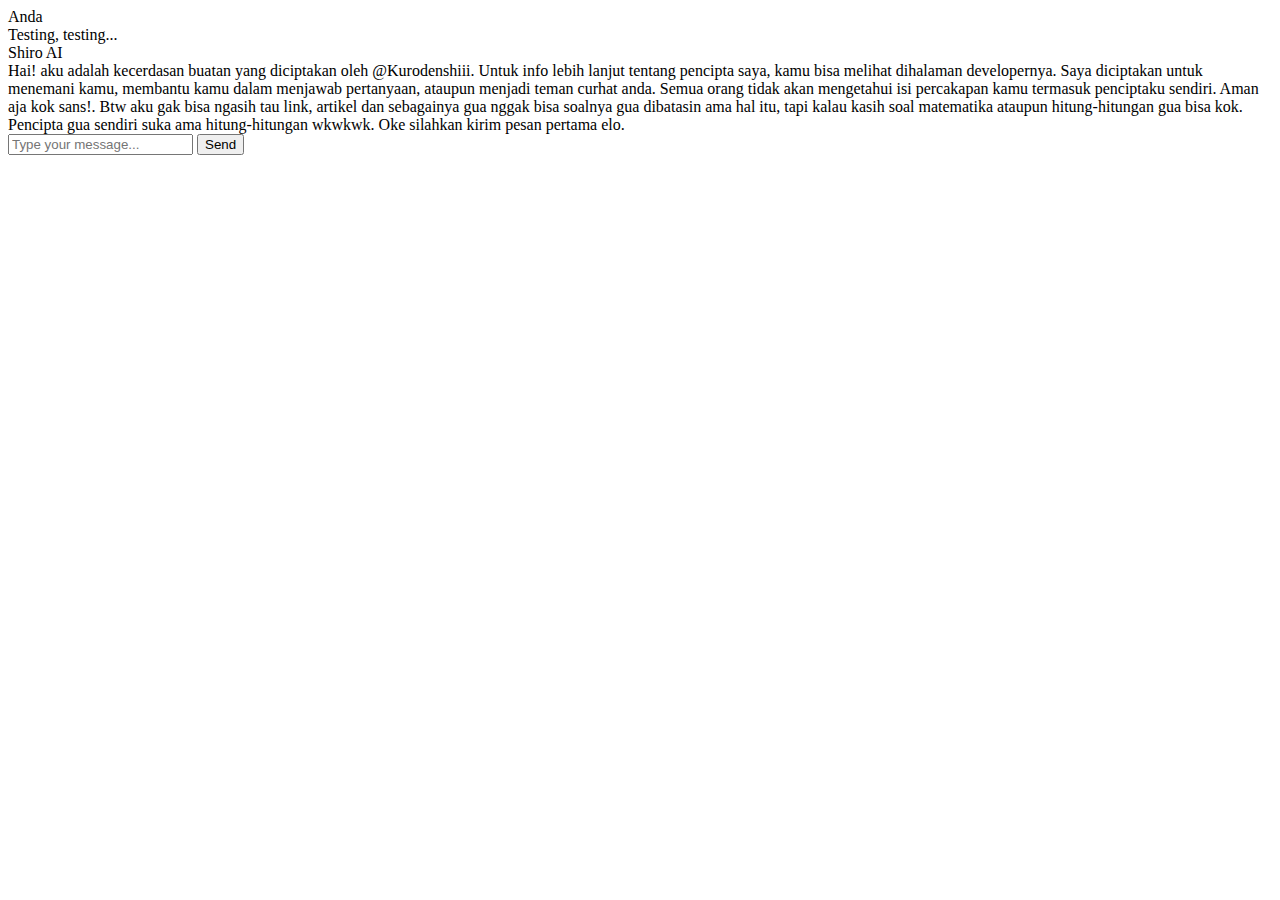
==== ShiroAIBeta/index.html @ cb4a8773 "Add files via upload" ====
<!DOCTYPE html>
<html lang="en">
<head>
    <meta charset="UTF-8">
    <meta name="viewport" content="width=device-width, initial-scale=1.0">
    <link rel="stylesheet" href="styles.css">
    <title>Shiro AI</title>
</head>
<body>
    <div class="chat-container">
        <div class="chat">
            <div class="chat-bubble user">
                <div class="avatar">Anda</div>
                <div class="message">Testing, testing...</div>
            </div>
            <div class="chat-bubble ai">
                <div class="avatar">Shiro AI</div>
                <div class="message">Hai! aku adalah kecerdasan buatan yang diciptakan oleh @Kurodenshiii. Untuk info lebih lanjut tentang pencipta saya, kamu bisa melihat dihalaman developernya. Saya diciptakan untuk menemani kamu, membantu kamu dalam menjawab pertanyaan, ataupun menjadi teman curhat anda. Semua orang tidak akan mengetahui isi percakapan kamu termasuk penciptaku sendiri. Aman aja kok sans!. Btw aku gak bisa ngasih tau link, artikel dan sebagainya gua nggak bisa soalnya gua dibatasin ama hal itu, tapi kalau kasih soal matematika ataupun hitung-hitungan gua bisa kok. Pencipta gua sendiri suka ama hitung-hitungan wkwkwk. Oke silahkan kirim pesan pertama elo. </div>
            </div>
            <!-- More chat bubbles will be added dynamically -->
        </div>
        <div class="user-input">
            <input type="text" id="user-message" placeholder="Type your message...">
            <button id="send-button">Send</button>
        </div>
    </div>
    <script src="app.js"></script>
</body>
</html>
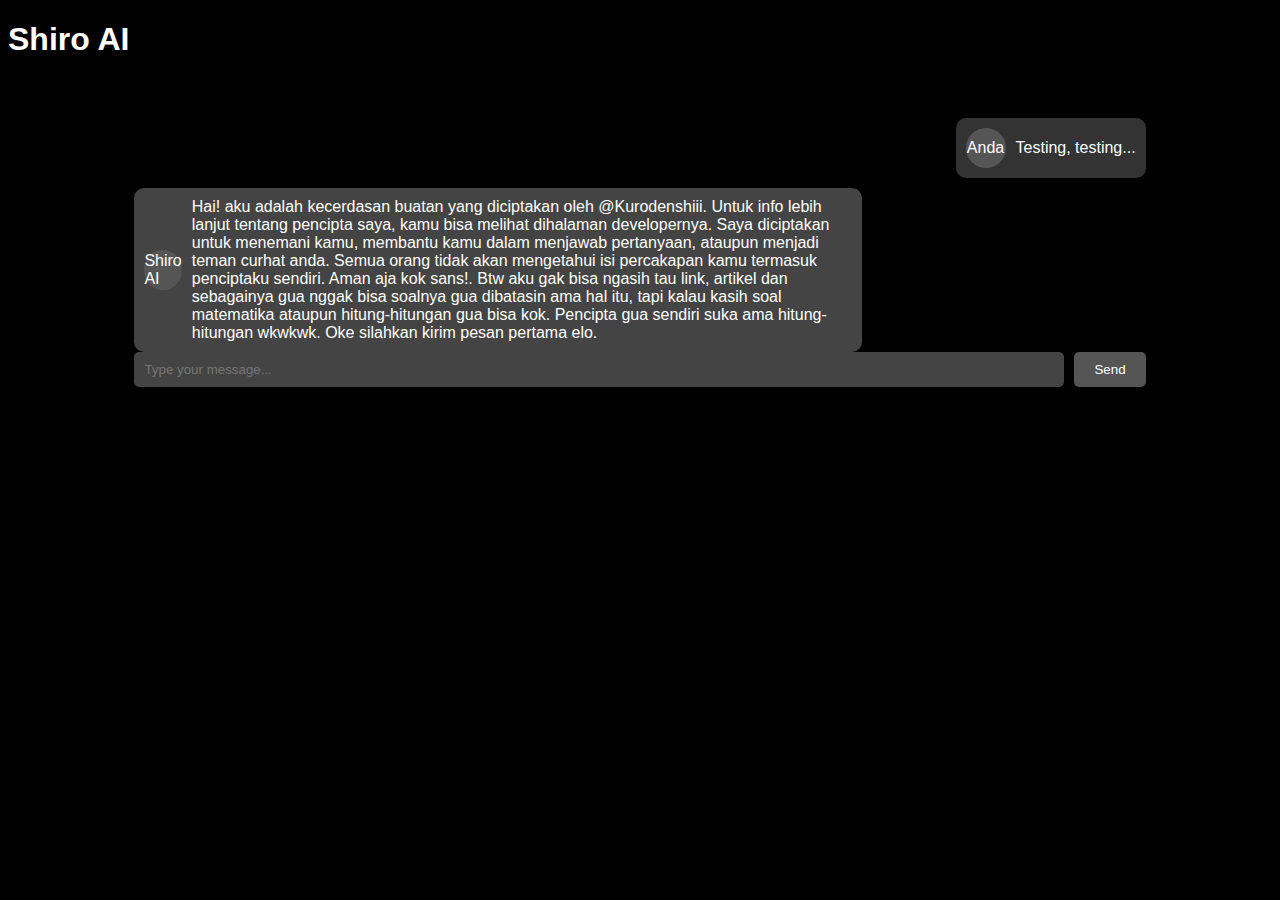
==== commit 09d6e6bf: "Update index.html" ====
--- a/ShiroAIBeta/index.html
+++ b/ShiroAIBeta/index.html
@@ -7,6 +7,8 @@
     <title>Shiro AI</title>
 </head>
 <body>
+        <h1>Shiro AI</h1>
+    <br>
     <div class="chat-container">
         <div class="chat">
             <div class="chat-bubble user">
--- a/ShiroAIBeta/styles.css
+++ b/ShiroAIBeta/styles.css
@@ -0,0 +1,70 @@
+body {
+    background-color: #000;
+    color: #fff;
+    font-family: Arial, sans-serif;
+}
+
+.chat-container {
+    width: 80%;
+    margin: 0 auto;
+    padding: 20px;
+}
+
+.chat {
+    display: flex;
+    flex-direction: column;
+    gap: 10px;
+}
+
+.chat-bubble {
+    display: flex;
+    align-items: center;
+    padding: 10px;
+    border-radius: 10px;
+    max-width: 70%;
+}
+
+.user {
+    justify-content: flex-end;
+    margin-left: auto;
+    background-color: #333;
+}
+
+.ai {
+    justify-content: flex-start;
+    margin-right: auto;
+    background-color: #444;
+}
+
+.avatar {
+    width: 40px;
+    height: 40px;
+    background-color: #555;
+    border-radius: 50%;
+    display: flex;
+    justify-content: center;
+    align-items: center;
+    margin-right: 10px;
+}
+.user-input {
+    display: flex;
+    gap: 10px;
+}
+
+input[type="text"] {
+    flex: 1;
+    padding: 10px;
+    border: none;
+    border-radius: 5px;
+    background-color: #444;
+    color: #fff;
+}
+
+button {
+    background-color: #555;
+    color: #fff;
+    border: none;
+    border-radius: 5px;
+    padding: 10px 20px;
+    cursor: pointer;
+}
